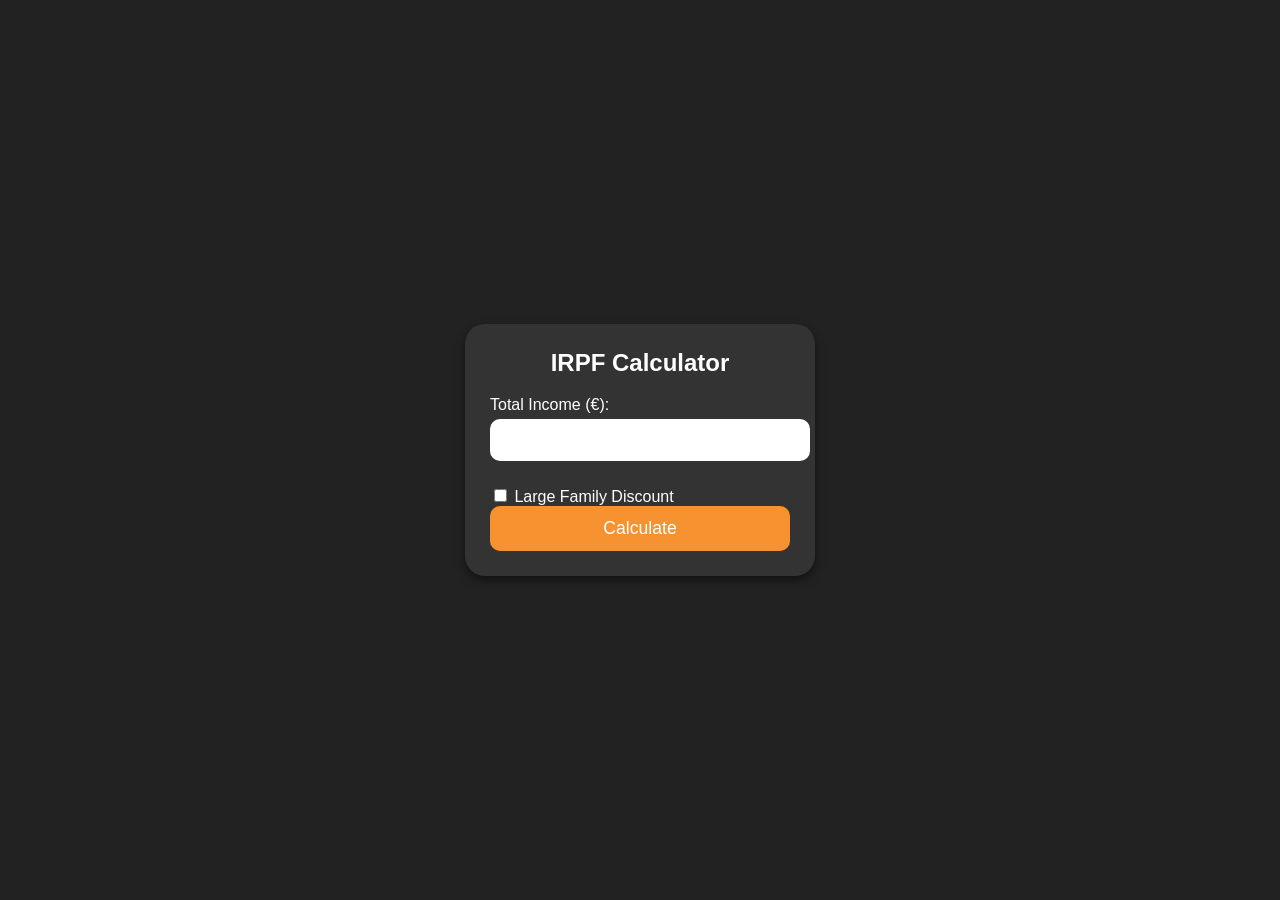
==== taxes/index.html @ ec57758e "Add files via upload" ====
<!DOCTYPE html>
<html lang="en">
<head>
    <meta charset="UTF-8">
    <meta name="viewport" content="width=device-width, initial-scale=1.0">
    <title>IRPF Tax Calculator</title>
    <link rel="stylesheet" href="style.css">
</head>
<body>

<div class="calculator">
    <h2>IRPF Calculator</h2>

    <form id="taxForm">
        <label>
            Total Income (€):
            <input type="number" id="income" min="0" step="0.01" required>
        </label>

        <label>
            <input type="checkbox" id="largeFamily">
            Large Family Discount
        </label>

        <button type="submit">Calculate</button>
    </form>

    <div id="message"></div>
</div>

<script src="script.js"></script>
</body>
</html>
---- taxes/style.css ----
body {
    font-family: 'Helvetica Neue', Helvetica, Arial, sans-serif;
    background-color: #222;
    color: white;
    display: flex;
    justify-content: center;
    align-items: center;
    height: 100vh;
    margin: 0;
}
.calculator {
    background-color: #333;
    padding: 25px;
    border-radius: 20px;
    box-shadow: 0 4px 10px rgba(0,0,0,0.5);
    width: 300px;
}
.calculator h2 {
    text-align: center;
    margin-top: 0;
}
input[type='number'] {
    width: 100%;
    padding: 10px;
    margin-top: 5px;
    margin-bottom: 15px;
    border-radius: 10px;
    border: none;
    text-align: right;
    font-size: 1.2em;
}
label {
    display: block;
    margin-top: 10px;
}
button {
    width: 100%;
    padding: 12px;
    border-radius: 10px;
    border: none;
    background-color: #f79231;
    color: white;
    font-size: 1.1em;
    cursor: pointer;
}
button:hover {
    background-color: #e6842a;
}
.result, .error {
    margin-top: 20px;
    text-align: center;
    font-size: 1.2em;
    font-weight: bold;
}
.error {
    color: #ff5555;
}
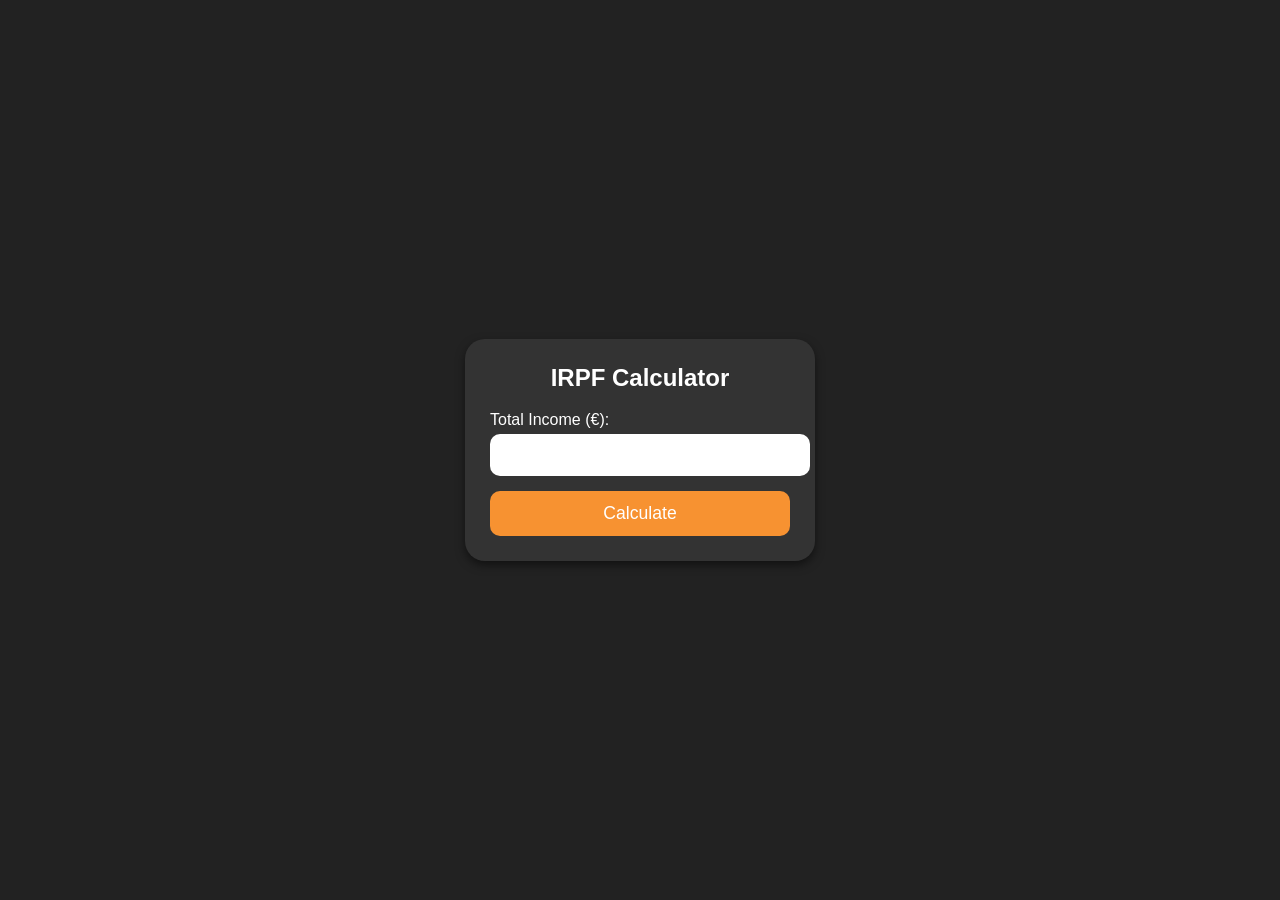
==== commit e59b6f71: "Add files via upload" ====
--- a/taxes/index.html
+++ b/taxes/index.html
@@ -17,11 +17,6 @@
             <input type="number" id="income" min="0" step="0.01" required>
         </label>
 
-        <label>
-            <input type="checkbox" id="largeFamily">
-            Large Family Discount
-        </label>
-
         <button type="submit">Calculate</button>
     </form>
 
